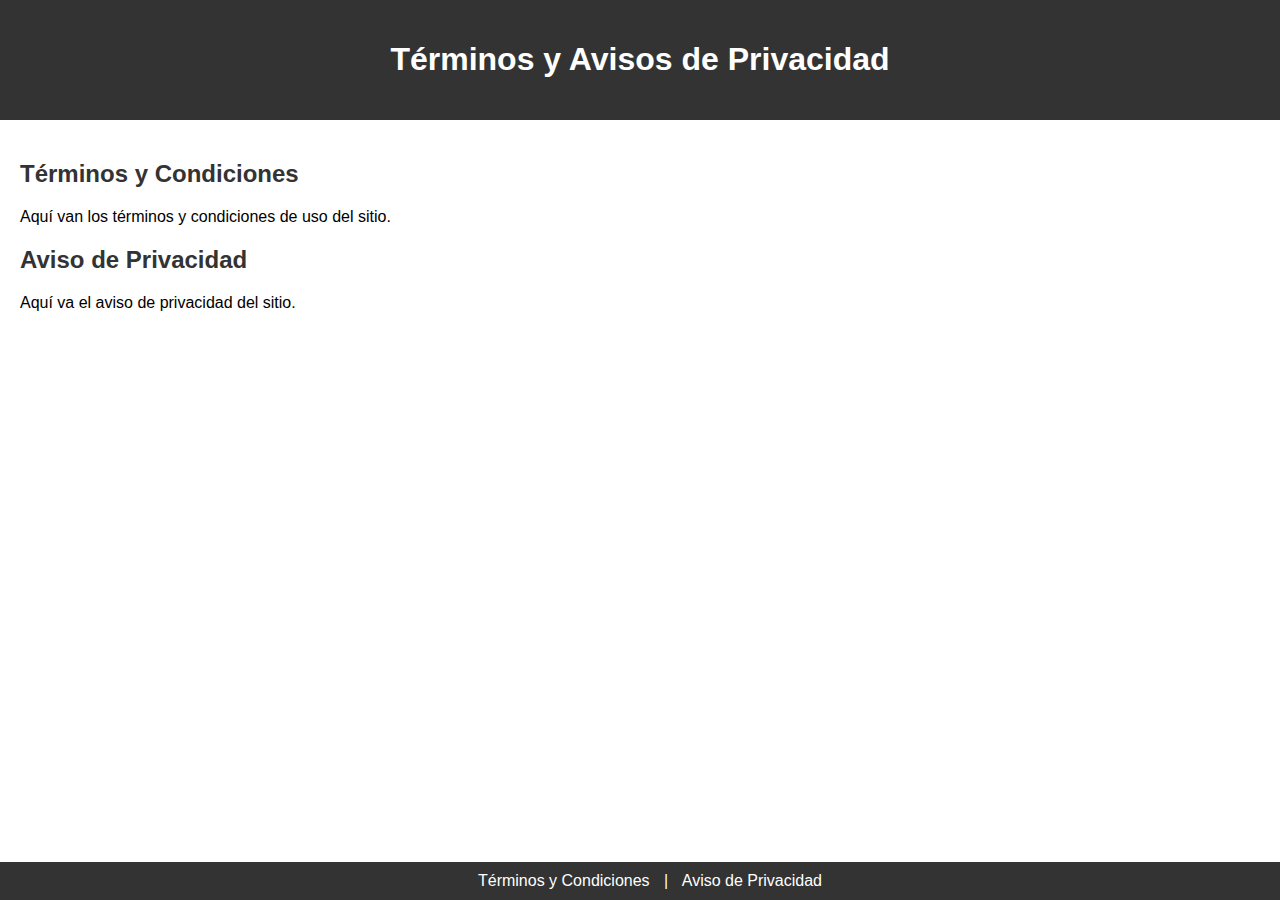
==== terminos.html @ e9c3aadb "Primer-commit" ====
<!DOCTYPE html>
<html lang="es">
<head>
    <meta charset="UTF-8">
    <meta name="viewport" content="width=device-width, initial-scale=1.0">
    <title>Términos y Avisos de Privacidad</title>
    <link rel="stylesheet" href="CSS/style-terms.css">
</head>
<body>
    <header>
        <h1>Términos y Avisos de Privacidad</h1>
    </header>
    
    <main>
        <!-- Contenido principal de la página -->
        <section id="terminos">
            <h2>Términos y Condiciones</h2>
            <p>Aquí van los términos y condiciones de uso del sitio.</p>
        </section>
        
        <section id="privacidad">
            <h2>Aviso de Privacidad</h2>
            <p>Aquí va el aviso de privacidad del sitio.</p>
        </section>
    </main>

    <footer>
        <div class="footer-links">
            <a href="#terminos">Términos y Condiciones</a>
            <span>|</span>
            <a href="#privacidad">Aviso de Privacidad</a>
        </div>
    </footer>
</body>
</html>
---- CSS/style-terms.css ----
body {
    font-family: Arial, sans-serif;
    margin: 0;
    padding: 0;
}

header {
    background-color: #333;
    color: #fff;
    padding: 20px;
    text-align: center;
}

main {
    padding: 20px;
}

h2 {
    color: #333;
}

/* En el CSS */
footer {
    position: fixed;
    left: 0;
    bottom: 0;
    width: 100%;
    background-color: #333;
    color: #fff;
    padding: 10px;
    text-align: center;
}

.footer-links a {
    color: #fff;
    text-decoration: none;
}

.footer-links span {
    color: #fff;
    margin: 0 10px;
}
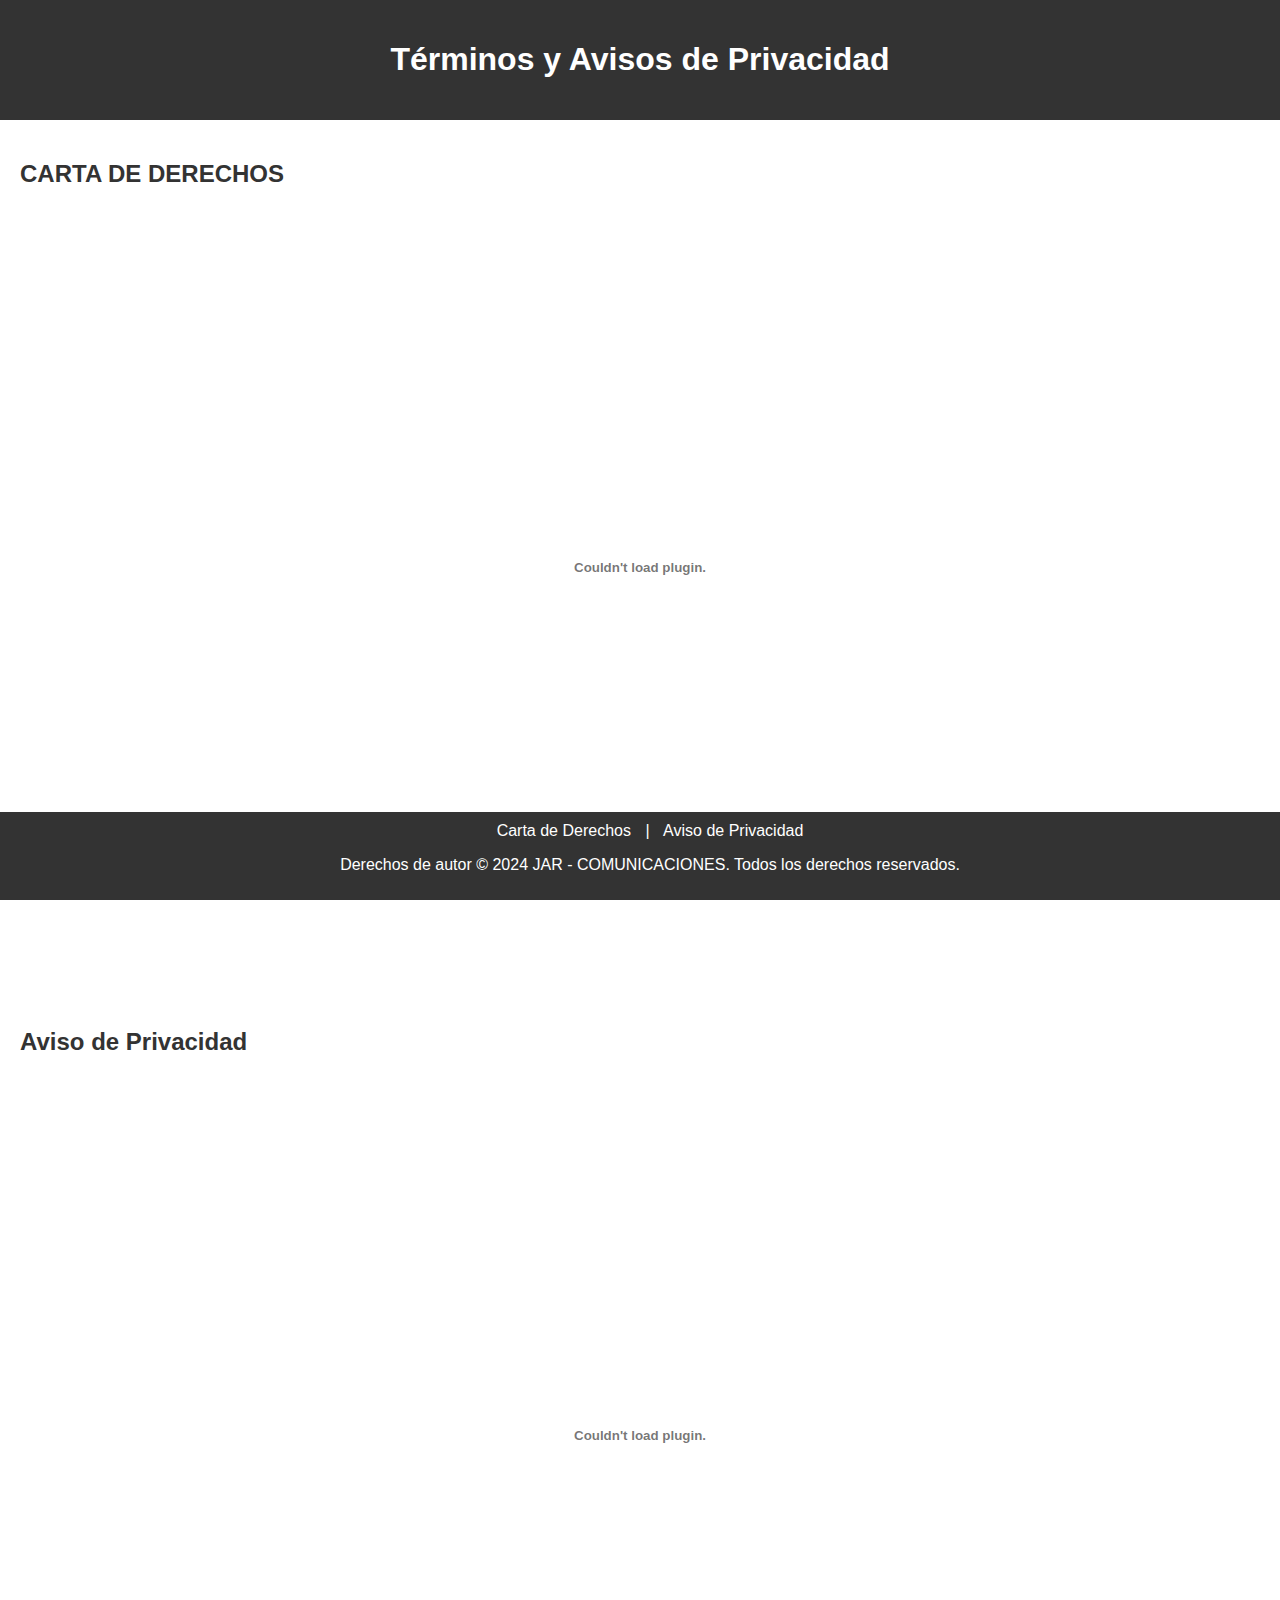
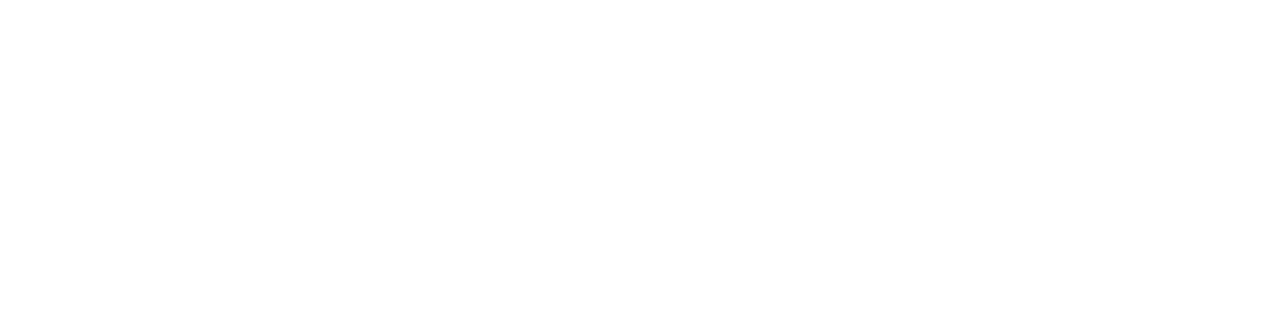
==== commit 4dbf6893: "Segundo-commit" ====
--- a/terminos.html
+++ b/terminos.html
@@ -1,35 +1,44 @@
 <!DOCTYPE html>
 <html lang="es">
+
 <head>
     <meta charset="UTF-8">
     <meta name="viewport" content="width=device-width, initial-scale=1.0">
     <title>Términos y Avisos de Privacidad</title>
     <link rel="stylesheet" href="CSS/style-terms.css">
 </head>
+
 <body>
     <header>
         <h1>Términos y Avisos de Privacidad</h1>
     </header>
-    
+
     <main>
         <!-- Contenido principal de la página -->
-        <section id="terminos">
-            <h2>Términos y Condiciones</h2>
-            <p>Aquí van los términos y condiciones de uso del sitio.</p>
+        <section id="CARTA DE DERECHOS">
+            <h2>CARTA DE DERECHOS</h2>
+            <section id="pdf">
+                <embed src="PDF/cartaderechostelecom23.pdf" width="100%" height="600px">
+            </section>
         </section>
-        
+
         <section id="privacidad">
             <h2>Aviso de Privacidad</h2>
-            <p>Aquí va el aviso de privacidad del sitio.</p>
+            <section id="pdf">
+                <embed src="PDF/AVISO DE PRIVACIDAD-JULIO.L.V.A..pdf" width="100%" height="600px">
+            </section>
         </section>
+
     </main>
 
     <footer>
         <div class="footer-links">
-            <a href="#terminos">Términos y Condiciones</a>
+            <a href="#CARTA DE DERECHOS">Carta de Derechos</a>
             <span>|</span>
             <a href="#privacidad">Aviso de Privacidad</a>
         </div>
+        <p>Derechos de autor © 2024 JAR - COMUNICACIONES. Todos los derechos reservados.</p>
     </footer>
 </body>
-</html>
+
+</html>--- a/CSS/style-terms.css
+++ b/CSS/style-terms.css
@@ -1,4 +1,6 @@
 body {
+    width: 100%;
+    height: 100%;
     font-family: Arial, sans-serif;
     margin: 0;
     padding: 0;
@@ -40,3 +42,21 @@
     color: #fff;
     margin: 0 10px;
 }
+
+/* Estilo para centrar el PDF */
+#pdf {
+    width: 80%;
+    display: flex;
+    justify-content: center;
+    align-items: center;
+    height: 80vh; /* Altura del contenedor */
+    margin: auto;
+    margin-bottom: 100px;
+    overflow: hidden; /* Evita que el PDF sobresalga del contenedor */
+}
+
+#pdf embed {
+    width: 100%;
+    height: 100%;
+    object-fit: cover; /* Ajusta el contenido para que quepa dentro del contenedor sin distorsión */
+}
